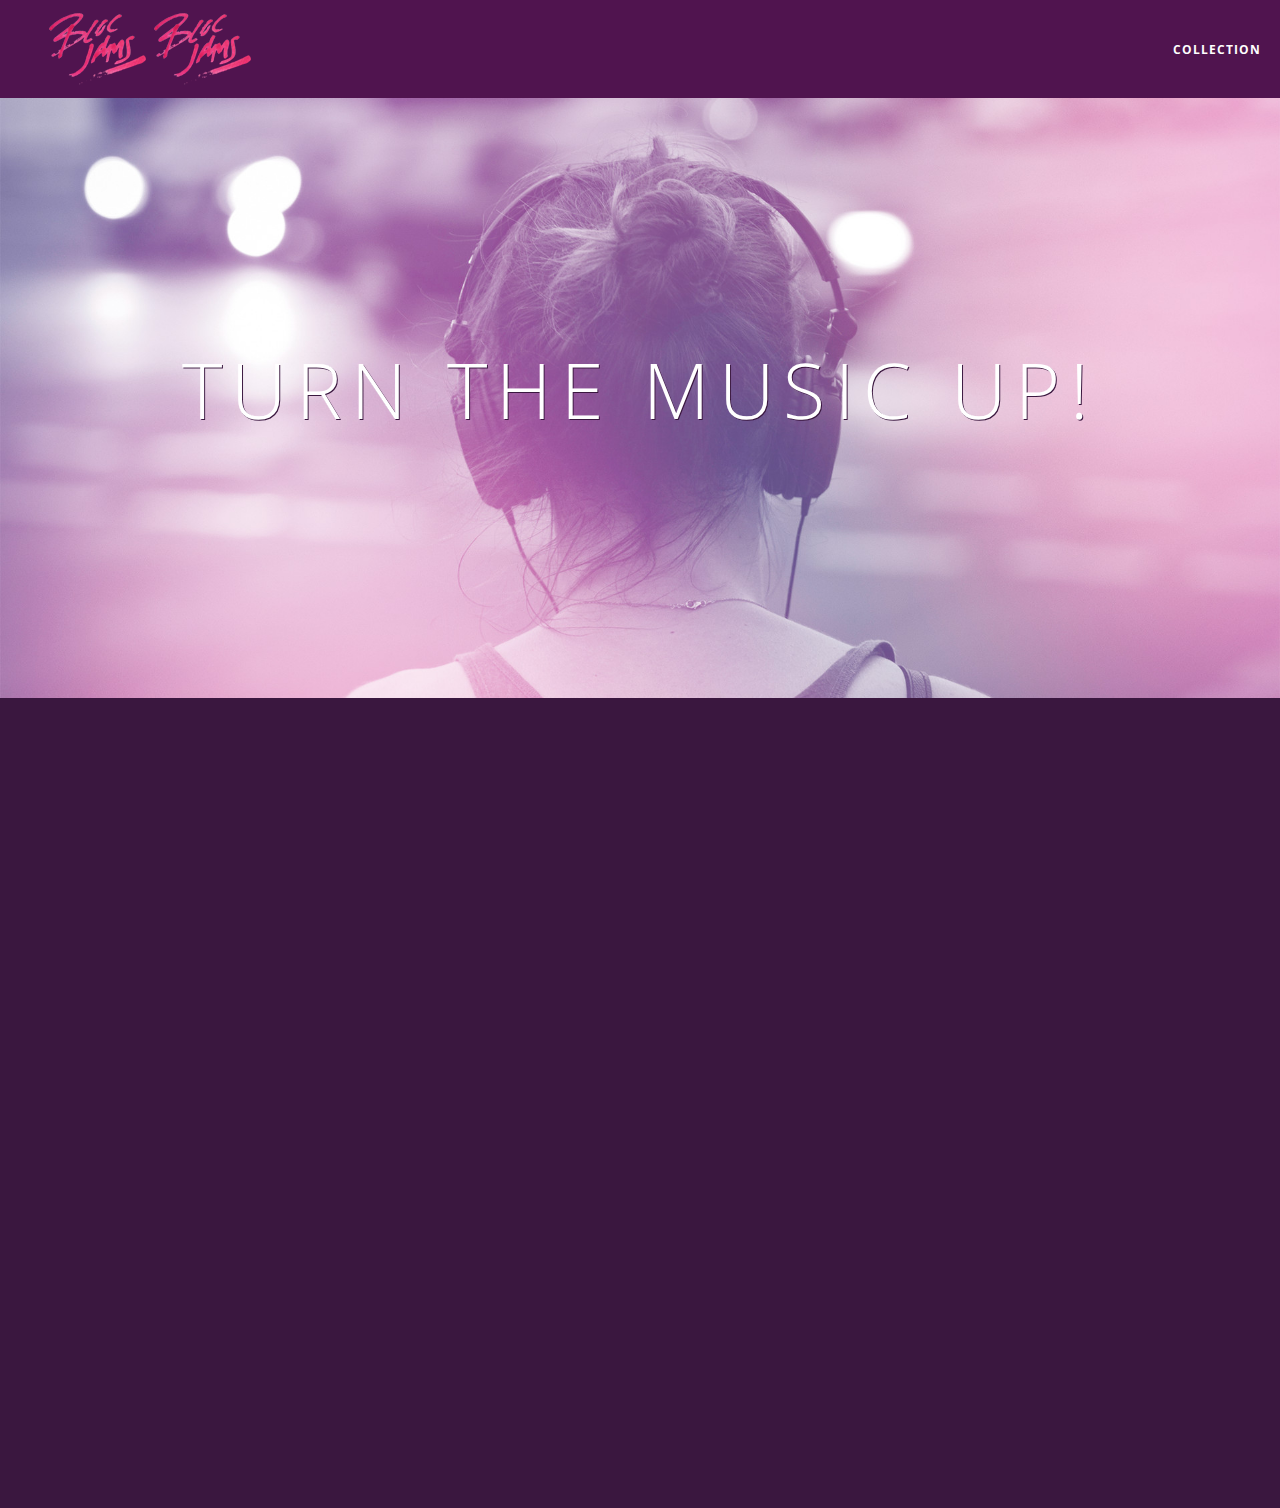
==== index.html @ a7cab08f "Checkpoint 10 DOM Scripting:Animation" ====
<!Doctype html>
<html>
  <head>
    <title>Bloc Jams</title>
    <meta name="viewport" content="width=device-width, initial-scale=1">
    <link rel="stylesheet" type="text/css" href="http://fonts.googleapis.com/css?family=Open+Sans:400,800,600,700,300">
    <link rel="stylesheet" type="text/css" href="http://code.ionicframework.com/ionicons/2.0.1/css/ionicons.min.css">
    <link rel="stylesheet" type="text/css" href="styles/normalize.css">
    <link rel="stylesheet" type="text/css" href="styles/main.css">
    <link rel="stylesheet" type="text/css" href="styles/landing.css">
  </head>
  <body class = "landing">
      <section> <!-- navigation bar -->
          <nav>
              <nav class = "navbar">
                  <img src = "assets/images/bloc_jams_logo.png" alt = "bloc jams logo" class = "logo">
                  <a href="index.html" class="logo">
             <img src="assets/images/bloc_jams_logo.png" alt="bloc jams logo">
                  </a>
                  <section class="links-container">
                    <a href="collection.html" class="navbar-link">collection</a>
                  </section>
              </nav>
          </nav>
      </section>
      <section> <!-- hero content -->
          <section class="hero-content">  <!-- hero content -->
              <h1 class = "hero-title">Turn the music up!</h1>
          </section>
      </section>
        <section class="selling-points clearfix"> <!-- selling points -->
          <section class="selling-points container">
            <section class="point">
              <section class="point column third">
                <span class="ion-music-note"></span>
                <h5 class="point-title">Choose your music</h5>
                <p class="point-description">
                The world is full of music; why should you have to listen to music that someone else chose?
                </p>
              </section>
            </section>
            <section class = "point">
              <section class="point column third">
              <span class="ion-radio-waves"></span>
              <h5 class="point-title">Unlimited, streaming, ad-free</h5>
              <p class="point-description">
                No arbitrary limits.  No distractions.
              </p>
            </section>
          </section>
          <section class="point">
            <section class="point column third">
              <span class="ion-android-phone-portrait"></span>
              <h5 class="point-title">Mobile enabled</h5>
              <p class="point-description">
                Listen to your music on the go.  This streaming service is available on all mobile platforms.
              </p>
            </section>
          </section>
        </section>
      </section>
      <script type="text/javascript" src="landing.js">
      </script>
  </body>
</html>
---- styles/main.css ----
*, *::before, *::after {
  -moz-box-sizing: border-box;
  -webkit-box-sizing: border-box;
  box-sizing: border-box;
}

html {
  height: 100%; /* makes sure our HTML takes up to 100% of the browser window */
  font-size: 100%;
}

body {
  font-family: "Open Sans"; /* sets our font to the "Open Sans" typeface */
  color: white;             /* sets the text color to white */
  min-height: 100%;         /* says the height of the body must be, at minimum, 100% of the window */
}

body.landing {
  background-color: rgb(58,23,63);  /*sets the background color to an rgb value */
}

.navbar {
  position: relative;
  padding: 0.5rem;
  background-color: rgba(101,18,95,0.5);
  z-index: 1;
}

.navbar .logo {
  position: relative;   /* positioning will be explained in a resource */
  left: 2rem;
  cursor: pointer;
}

.navbar .links-container {
     display: table;
     position: absolute;
     top: 0;
     right: 0;
     height: 100px;
     color: white;
     /* #3 */
     text-decoration: none;
 }

 .links-container .navbar-link {
     display: table-cell;
     position: relative;
     height: 100%;
     padding-left: 1rem;
     padding-right: 1rem;
     /* #4 */
     vertical-align: middle;
     color: white;
     font-size: 0.625rem;
     letter-spacing: 0.05rem;
     font-weight: 700;
     text-transform: uppercase;
     /* #3 */
     text-decoration: none;
     cursor: pointer;
 }

  .navbar-link:hover {
     color: rgb(233,50,117);
 }

 .navbar-link:active {
   background-color: white;
 }

.container {
  max-width: 64rem;
  margin: 0, auto;
}

.container.narrow {
     max-width: 56rem;
 }

@media (min-width: 640px) {

  html { font-size: 112%; }

  .column {
    float: left;
    padding-left: 1rem;
    padding-right: 1rem;
  }

  .column.full { width: 100%; }
  .column.two-thirds { width 66.7%; }
  .column.half { width: 50%; }
  .column.third { width: 33.3%; }
  .column.fourth { width: 25%; }
  .column.flow-oppostite { float: right; }
}

@media (min-width: 1024px) {
  html{ font-size: 120%; }
}

.clearfix::before,
.clearfix::after {
  content: " ";
  display: table;
}

.clearfix::after {
  clear: both;
}
---- styles/landing.css ----
body.landing {
  background-color: rgb(58,23,63);  /*sets the background color to an rgb value */
}

.hero-content {
  position: relative;
  min-height: 600px;
  background-image: url(../assets/images/bloc_jams_bg.jpg);
  background-repeat: no-repeat;
  background-position: center center;
  background-size: cover;
}

.hero-content .hero-title {
  position: absolute;
  top: 40%;
  -webkit-transform: translateY(-50%);
  -moz-transform: translateY(-50%);
  -ms-transform: translateY(-50%);
  width: 100%;          /* makes sure the title inhabits the full width of its container */
  text-align: center;   /* aligns text in the horizontal center of the element */
  font-size: 4rem;      /* specifies the size of the font in root em units */
  font-weight: 300;     /* makes the font thinner or ligther weight */
  text-transform: uppercase;  /* transforms the text to all uppercase lettering */
  letter-spacing: 0.5rem;     /* puts 0.5 ems worth of space between each letter */
  text-shadow: 1px 1px 0px rgb(58,23,63); /* creates a shadow underneath the text for readability over the image */

}

.selling-points {
  display: table;
}

.point {
  display: table-cell;
  padding: 2rem;
  text-align: center;
   opacity: 0;
   -webkit-transform: scaleX(0.9) translateY(3rem);
   -moz-transform: scaleX(0.9) translateY(3rem);
   transform: scaleX(0.9) translateY(3rem);
   -webkit-transition: all 0.25s ease-in-out;
   -moz-transition: all 0.25s ease-in-out;
   transition: all 0.25s ease-in-out;
   -webkit-transition-delay: 0.2s;
   -moz-transition-delay: 0.2s;
   transition-delay: 0.2s;

}

.point .point-title {
  font-size: 1.25rem;
}

.ion-music-note,
.ion-radio-waves,
.ion-android-phone-portrait {
  color: rgb(233,50,117);
  font-size: 5rem;
}
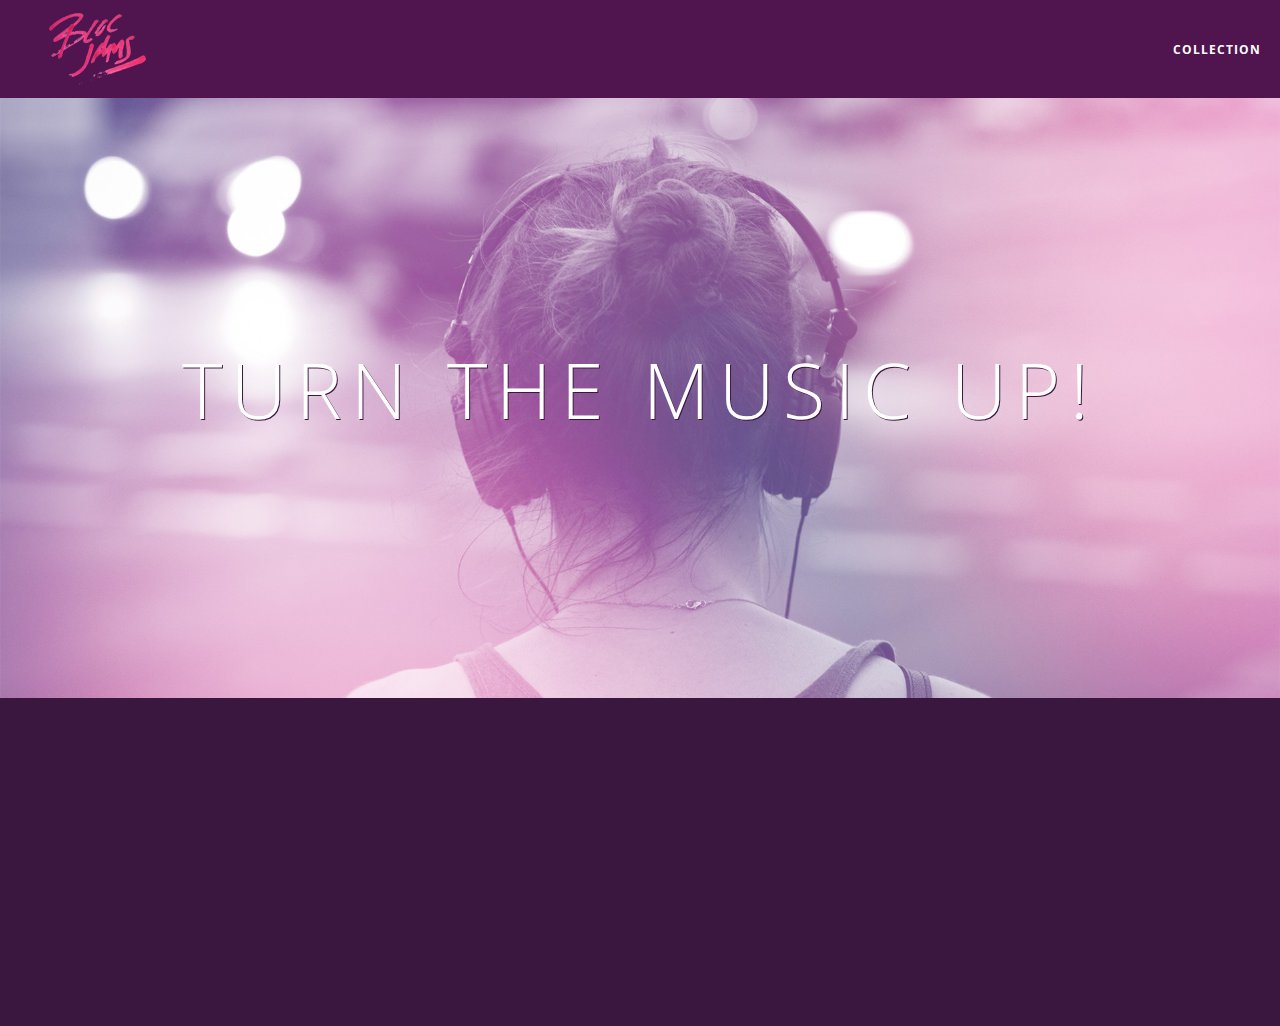
==== commit 9acd8b6a: "Checkpoint 10 DOM Scripting Animation: completed" ====
--- a/index.html
+++ b/index.html
@@ -11,55 +11,35 @@
   </head>
   <body class = "landing">
       <section> <!-- navigation bar -->
-          <nav>
               <nav class = "navbar">
-                  <img src = "assets/images/bloc_jams_logo.png" alt = "bloc jams logo" class = "logo">
-                  <a href="index.html" class="logo">
+                <a href="index.html" class="logo">
              <img src="assets/images/bloc_jams_logo.png" alt="bloc jams logo">
-                  </a>
-                  <section class="links-container">
-                    <a href="collection.html" class="navbar-link">collection</a>
-                  </section>
+         </a>
+         <section class="links-container">
+             <a href="collection.html" class="navbar-link">collection</a>
+         </section>
               </nav>
-          </nav>
       </section>
-      <section> <!-- hero content -->
-          <section class="hero-content">  <!-- hero content -->
-              <h1 class = "hero-title">Turn the music up!</h1>
-          </section>
+      <section class="hero-content">  <!-- hero content -->
+          <h1 class = "hero-title">Turn the music up!</h1>
       </section>
-        <section class="selling-points clearfix"> <!-- selling points -->
-          <section class="selling-points container">
-            <section class="point">
+      <section class="selling-points container"> <!-- selling points -->
+             <section class="point column third">
+                 <span class="ion-music-note"></span>
+                 <h5 class="point-title">Choose your music</h5>
+                 <p class="point-description">The world is full of music; why should you have to listen to music that someone else chose?</p>
+             </section>
+             <section class="point column third">
+                 <span class="ion-radio-waves"></span>
+                 <h5 class="point-title">Unlimited, streaming, ad-free</h5>
+                 <p class="point-description">No arbitrary limits. No distractions.</p>
+             </section>
               <section class="point column third">
-                <span class="ion-music-note"></span>
-                <h5 class="point-title">Choose your music</h5>
-                <p class="point-description">
-                The world is full of music; why should you have to listen to music that someone else chose?
-                </p>
+                 <span class="ion-iphone"></span>
+                 <h5 class="point-title">Mobile enabled</h5>
+                 <p class="point-description">Listen to your music on the go. This streaming service is available on all mobile platforms.</p>
               </section>
-            </section>
-            <section class = "point">
-              <section class="point column third">
-              <span class="ion-radio-waves"></span>
-              <h5 class="point-title">Unlimited, streaming, ad-free</h5>
-              <p class="point-description">
-                No arbitrary limits.  No distractions.
-              </p>
-            </section>
-          </section>
-          <section class="point">
-            <section class="point column third">
-              <span class="ion-android-phone-portrait"></span>
-              <h5 class="point-title">Mobile enabled</h5>
-              <p class="point-description">
-                Listen to your music on the go.  This streaming service is available on all mobile platforms.
-              </p>
-            </section>
-          </section>
-        </section>
       </section>
-      <script type="text/javascript" src="landing.js">
-      </script>
+      <script src="scripts/landing.js"></script>
   </body>
 </html>
--- a/styles/main.css
+++ b/styles/main.css
@@ -1,7 +1,7 @@
 *, *::before, *::after {
-  -moz-box-sizing: border-box;
-  -webkit-box-sizing: border-box;
-  box-sizing: border-box;
+    -moz-box-sizing: border-box;
+    -webkit-box-sizing: border-box;
+    box-sizing: border-box;
 }
 
 html {
@@ -13,10 +13,6 @@
   font-family: "Open Sans"; /* sets our font to the "Open Sans" typeface */
   color: white;             /* sets the text color to white */
   min-height: 100%;         /* says the height of the body must be, at minimum, 100% of the window */
-}
-
-body.landing {
-  background-color: rgb(58,23,63);  /*sets the background color to an rgb value */
 }
 
 .navbar {
@@ -43,6 +39,7 @@
      text-decoration: none;
  }
 
+
  .links-container .navbar-link {
      display: table-cell;
      position: relative;
@@ -61,20 +58,20 @@
      cursor: pointer;
  }
 
-  .navbar-link:hover {
-     color: rgb(233,50,117);
- }
+ .links-container .navbar-link:hover {
+      color: rgb(233,50,117);
+  }
 
  .navbar-link:active {
    background-color: white;
  }
 
-.container {
-  max-width: 64rem;
-  margin: 0, auto;
-}
+ .container {
+   margin: 0 auto;
+   max-width: 64rem;
+ }
 
-.container.narrow {
+ .container.narrow {
      max-width: 56rem;
  }
 
--- a/styles/landing.css
+++ b/styles/landing.css
@@ -1,60 +1,58 @@
 body.landing {
-  background-color: rgb(58,23,63);  /*sets the background color to an rgb value */
-}
+     background-color: rgb(58,23,63);
+ }
 
-.hero-content {
-  position: relative;
-  min-height: 600px;
-  background-image: url(../assets/images/bloc_jams_bg.jpg);
-  background-repeat: no-repeat;
-  background-position: center center;
-  background-size: cover;
-}
+ .hero-content {
+     position: relative;
+     min-height: 600px;
+     background-image: url(../assets/images/bloc_jams_bg.jpg);
+     background-repeat: no-repeat;
+     background-position: center center;
+     background-size: cover;
+ }
 
-.hero-content .hero-title {
-  position: absolute;
-  top: 40%;
-  -webkit-transform: translateY(-50%);
-  -moz-transform: translateY(-50%);
-  -ms-transform: translateY(-50%);
-  width: 100%;          /* makes sure the title inhabits the full width of its container */
-  text-align: center;   /* aligns text in the horizontal center of the element */
-  font-size: 4rem;      /* specifies the size of the font in root em units */
-  font-weight: 300;     /* makes the font thinner or ligther weight */
-  text-transform: uppercase;  /* transforms the text to all uppercase lettering */
-  letter-spacing: 0.5rem;     /* puts 0.5 ems worth of space between each letter */
-  text-shadow: 1px 1px 0px rgb(58,23,63); /* creates a shadow underneath the text for readability over the image */
+ .hero-content .hero-title {
+     position: absolute;
+     top: 40%;
+     -webkit-transform: translateY(-50%);
+     -moz-transform: translateY(-50%);
+     transform: translateY(-50%);
+     width: 100%;
+     text-align: center;
+     font-size: 4rem;
+     font-weight: 300;
+     text-transform: uppercase;
+     letter-spacing: 0.5rem;
+     text-shadow: 1px 1px 0px rgb(58,23,63);
+ }
 
-}
+ .selling-points {
+     position: relative;
+ }
 
-.selling-points {
-  display: table;
-}
+ .point {
+     position: relative;
+     padding: 2rem;
+     text-align: center;
+     opacity: 0;
+    -webkit-transform: scaleX(0.9) translateY(3rem);
+    -moz-transform: scaleX(0.9) translateY(3rem);
+    transform: scaleX(0.9) translateY(3rem);
+    -webkit-transition: all 0.25s ease-in-out;
+    -moz-transition: all 0.25s ease-in-out;
+    transition: all 0.25s ease-in-out;
+    -webkit-transition-delay: 0.2s;
+    -moz-transition-delay: 0.2s;
+    transition-delay: 0.2s;
+ }
 
-.point {
-  display: table-cell;
-  padding: 2rem;
-  text-align: center;
-   opacity: 0;
-   -webkit-transform: scaleX(0.9) translateY(3rem);
-   -moz-transform: scaleX(0.9) translateY(3rem);
-   transform: scaleX(0.9) translateY(3rem);
-   -webkit-transition: all 0.25s ease-in-out;
-   -moz-transition: all 0.25s ease-in-out;
-   transition: all 0.25s ease-in-out;
-   -webkit-transition-delay: 0.2s;
-   -moz-transition-delay: 0.2s;
-   transition-delay: 0.2s;
+ .point .point-title {
+     font-size: 1.25rem;
+ }
 
-}
-
-.point .point-title {
-  font-size: 1.25rem;
-}
-
-.ion-music-note,
-.ion-radio-waves,
-.ion-android-phone-portrait {
-  color: rgb(233,50,117);
-  font-size: 5rem;
-}
+ .ion-music-note,
+ .ion-radio-waves,
+ .ion-iphone {
+     color: rgb(233,50,117);
+     font-size: 5rem;
+ }
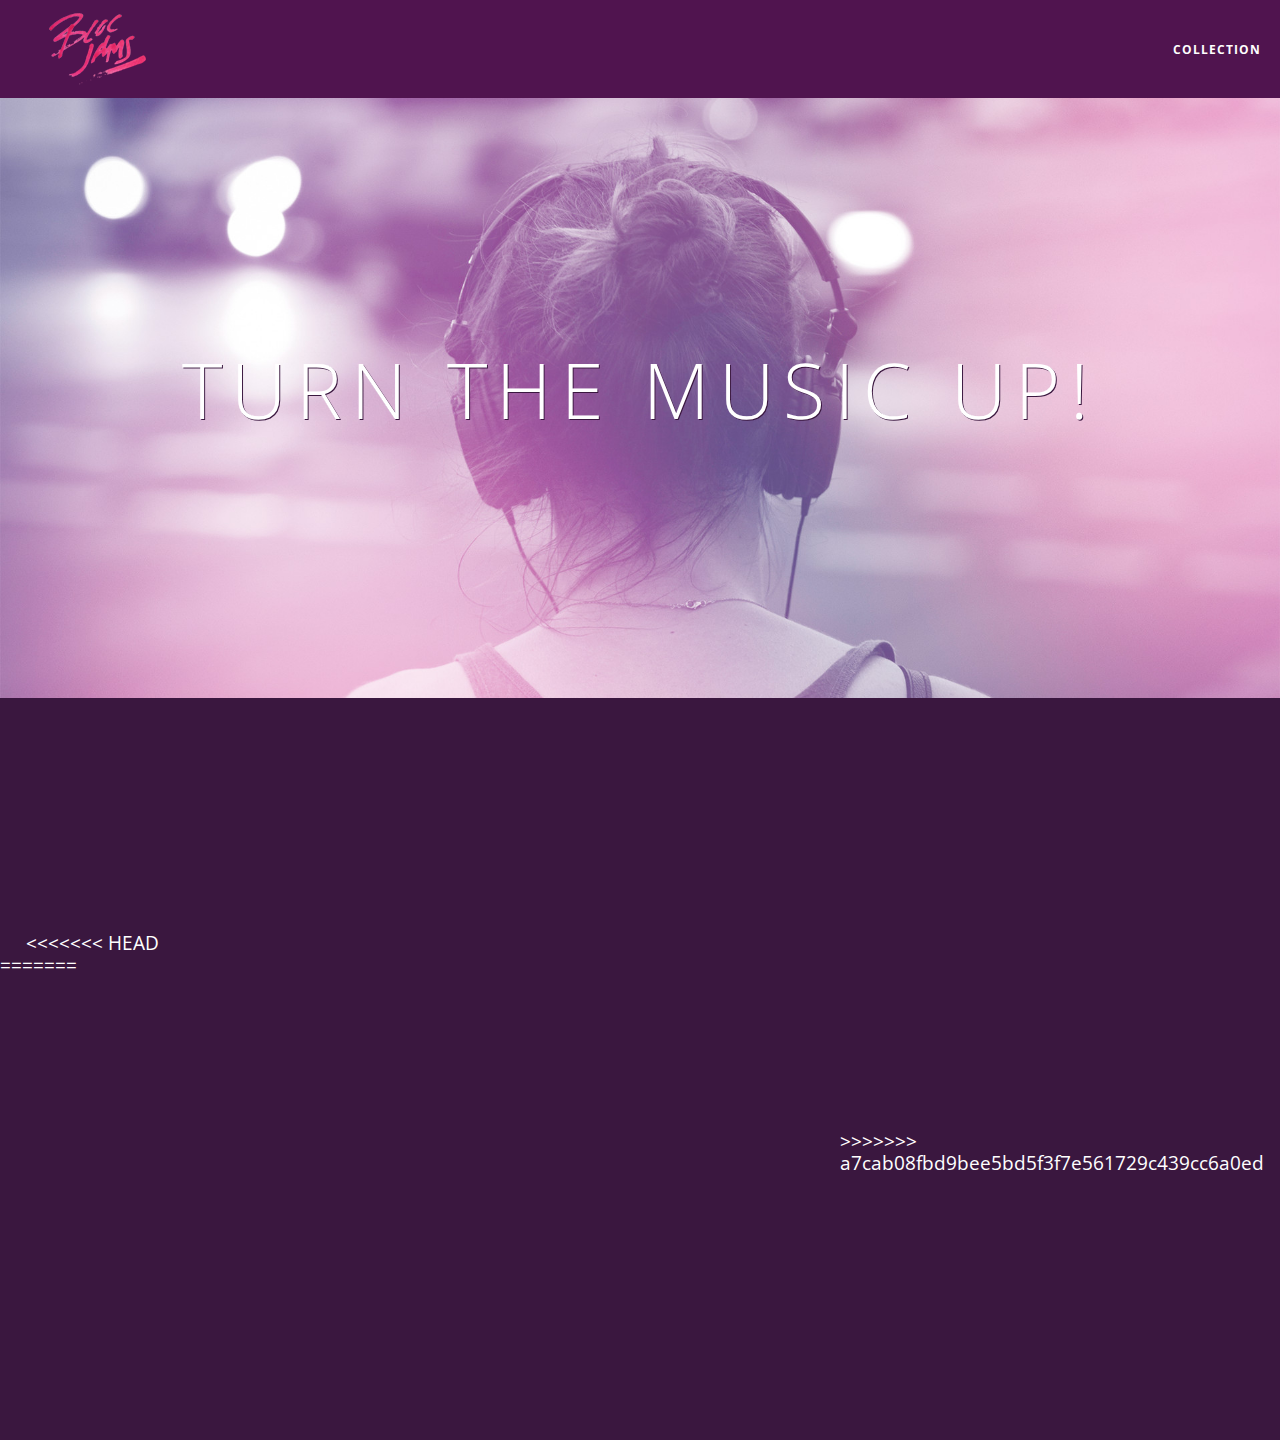
==== commit 8db3d01e: "Checkpoint 10 Dom Scripting animation: completed" ====
--- a/index.html
+++ b/index.html
@@ -39,7 +39,33 @@
                  <h5 class="point-title">Mobile enabled</h5>
                  <p class="point-description">Listen to your music on the go. This streaming service is available on all mobile platforms.</p>
               </section>
+<<<<<<< HEAD
       </section>
       <script src="scripts/landing.js"></script>
+=======
+            </section>
+            <section class = "point">
+              <section class="point column third">
+              <span class="ion-radio-waves"></span>
+              <h5 class="point-title">Unlimited, streaming, ad-free</h5>
+              <p class="point-description">
+                No arbitrary limits.  No distractions.
+              </p>
+            </section>
+          </section>
+          <section class="point">
+            <section class="point column third">
+              <span class="ion-android-phone-portrait"></span>
+              <h5 class="point-title">Mobile enabled</h5>
+              <p class="point-description">
+                Listen to your music on the go.  This streaming service is available on all mobile platforms.
+              </p>
+            </section>
+          </section>
+        </section>
+      </section>
+      <script type="text/javascript" src="landing.js">
+      </script>
+>>>>>>> a7cab08fbd9bee5bd5f3f7e561729c439cc6a0ed
   </body>
 </html>
--- a/styles/landing.css
+++ b/styles/landing.css
@@ -46,9 +46,28 @@
     transition-delay: 0.2s;
  }
 
+<<<<<<< HEAD
  .point .point-title {
      font-size: 1.25rem;
  }
+=======
+.point {
+  display: table-cell;
+  padding: 2rem;
+  text-align: center;
+   opacity: 0;
+   -webkit-transform: scaleX(0.9) translateY(3rem);
+   -moz-transform: scaleX(0.9) translateY(3rem);
+   transform: scaleX(0.9) translateY(3rem);
+   -webkit-transition: all 0.25s ease-in-out;
+   -moz-transition: all 0.25s ease-in-out;
+   transition: all 0.25s ease-in-out;
+   -webkit-transition-delay: 0.2s;
+   -moz-transition-delay: 0.2s;
+   transition-delay: 0.2s;
+
+}
+>>>>>>> a7cab08fbd9bee5bd5f3f7e561729c439cc6a0ed
 
  .ion-music-note,
  .ion-radio-waves,
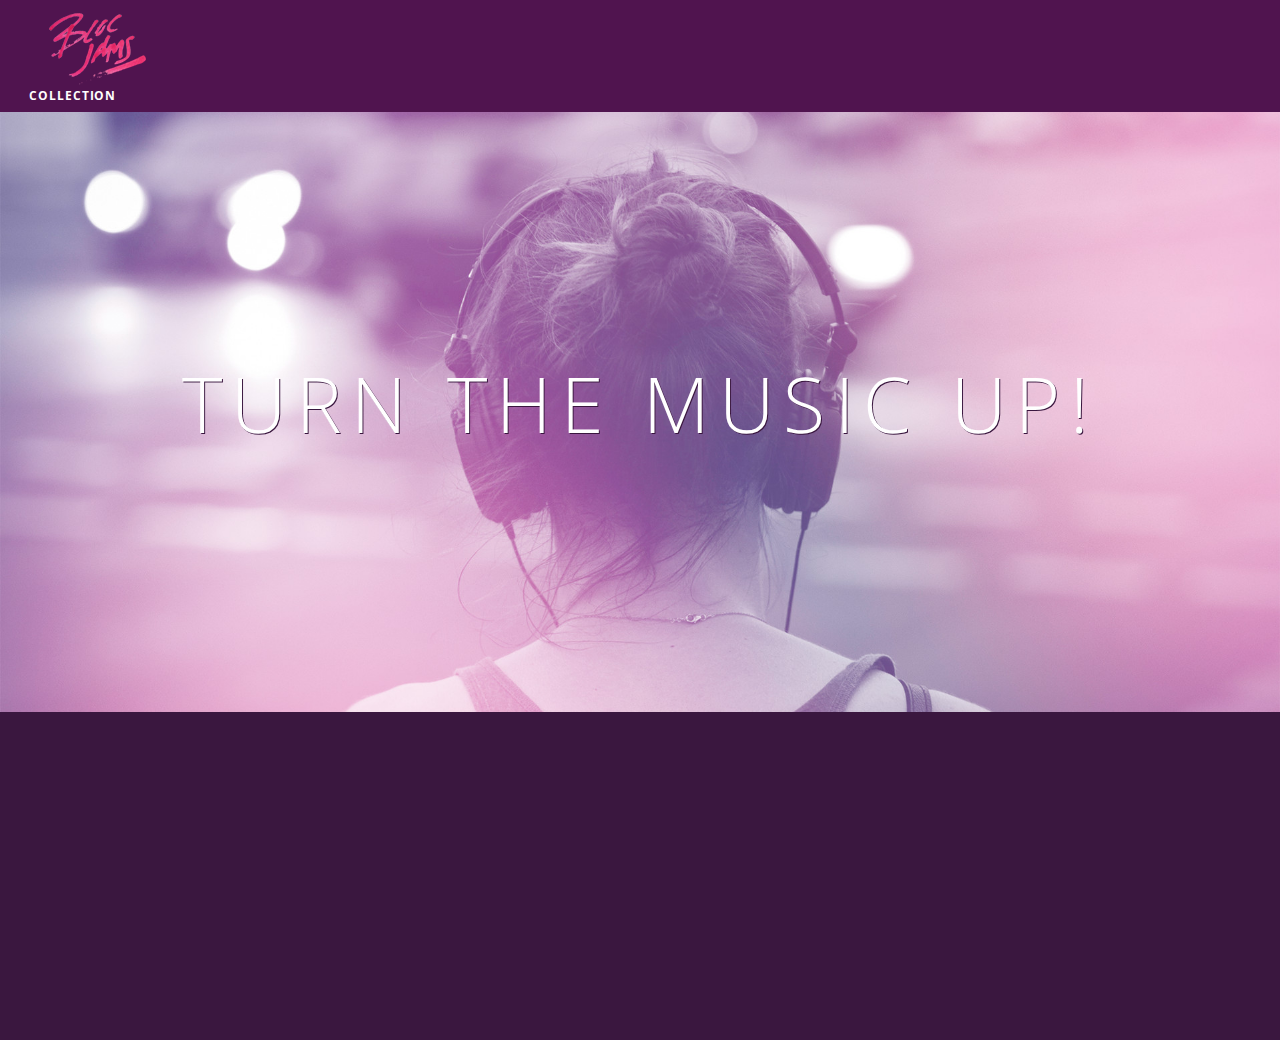
==== commit 29dbac8c: "working version of bloc-jams for master" ====
--- a/index.html
+++ b/index.html
@@ -39,33 +39,7 @@
                  <h5 class="point-title">Mobile enabled</h5>
                  <p class="point-description">Listen to your music on the go. This streaming service is available on all mobile platforms.</p>
               </section>
-<<<<<<< HEAD
       </section>
       <script src="scripts/landing.js"></script>
-=======
-            </section>
-            <section class = "point">
-              <section class="point column third">
-              <span class="ion-radio-waves"></span>
-              <h5 class="point-title">Unlimited, streaming, ad-free</h5>
-              <p class="point-description">
-                No arbitrary limits.  No distractions.
-              </p>
-            </section>
-          </section>
-          <section class="point">
-            <section class="point column third">
-              <span class="ion-android-phone-portrait"></span>
-              <h5 class="point-title">Mobile enabled</h5>
-              <p class="point-description">
-                Listen to your music on the go.  This streaming service is available on all mobile platforms.
-              </p>
-            </section>
-          </section>
-        </section>
-      </section>
-      <script type="text/javascript" src="landing.js">
-      </script>
->>>>>>> a7cab08fbd9bee5bd5f3f7e561729c439cc6a0ed
   </body>
 </html>
--- a/styles/main.css
+++ b/styles/main.css
@@ -1,7 +1,19 @@
 *, *::before, *::after {
+<<<<<<< Updated upstream
     -moz-box-sizing: border-box;
     -webkit-box-sizing: border-box;
     box-sizing: border-box;
+=======
+<<<<<<< HEAD
+  -moz-box-sizing: border-box;
+  -webkit-box-sizing: border-box;
+  box-sizing: border-box;
+=======
+    -moz-box-sizing: border-box;
+    -webkit-box-sizing: border-box;
+    box-sizing: border-box;
+>>>>>>> 8db3d01e790d23d5921ef55cadb2c2a1fbd634f6
+>>>>>>> Stashed changes
 }
 
 html {
@@ -27,6 +39,11 @@
   left: 2rem;
   cursor: pointer;
 }
+<<<<<<< Updated upstream
+=======
+<<<<<<< HEAD
+=======
+>>>>>>> Stashed changes
 
 .navbar .links-container {
      display: table;
@@ -106,3 +123,4 @@
 .clearfix::after {
   clear: both;
 }
+>>>>>>> 8db3d01e790d23d5921ef55cadb2c2a1fbd634f6
--- a/styles/landing.css
+++ b/styles/landing.css
@@ -46,28 +46,9 @@
     transition-delay: 0.2s;
  }
 
-<<<<<<< HEAD
  .point .point-title {
      font-size: 1.25rem;
  }
-=======
-.point {
-  display: table-cell;
-  padding: 2rem;
-  text-align: center;
-   opacity: 0;
-   -webkit-transform: scaleX(0.9) translateY(3rem);
-   -moz-transform: scaleX(0.9) translateY(3rem);
-   transform: scaleX(0.9) translateY(3rem);
-   -webkit-transition: all 0.25s ease-in-out;
-   -moz-transition: all 0.25s ease-in-out;
-   transition: all 0.25s ease-in-out;
-   -webkit-transition-delay: 0.2s;
-   -moz-transition-delay: 0.2s;
-   transition-delay: 0.2s;
-
-}
->>>>>>> a7cab08fbd9bee5bd5f3f7e561729c439cc6a0ed
 
  .ion-music-note,
  .ion-radio-waves,
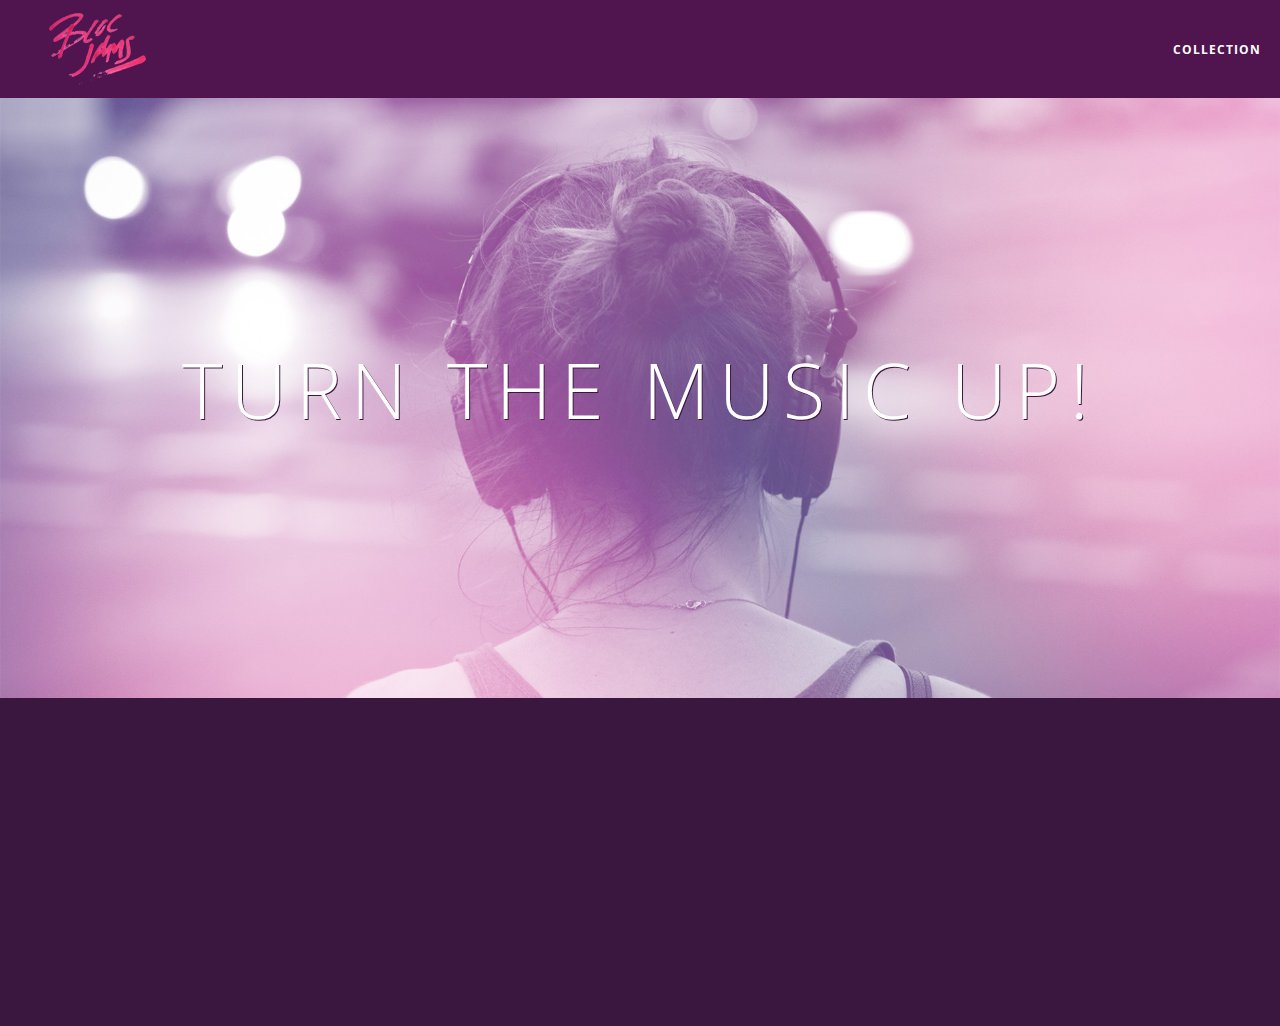
==== commit 34210855: "made all http requests https:" ====
--- a/index.html
+++ b/index.html
@@ -1,10 +1,11 @@
 <!Doctype html>
+<!-- beginning of index -->
 <html>
   <head>
     <title>Bloc Jams</title>
     <meta name="viewport" content="width=device-width, initial-scale=1">
-    <link rel="stylesheet" type="text/css" href="http://fonts.googleapis.com/css?family=Open+Sans:400,800,600,700,300">
-    <link rel="stylesheet" type="text/css" href="http://code.ionicframework.com/ionicons/2.0.1/css/ionicons.min.css">
+    <link rel="stylesheet" type="text/css" href="https://fonts.googleapis.com/css?family=Open+Sans:400,800,600,700,300">
+    <link rel="stylesheet" type="text/css" href="https://code.ionicframework.com/ionicons/2.0.1/css/ionicons.min.css">
     <link rel="stylesheet" type="text/css" href="styles/normalize.css">
     <link rel="stylesheet" type="text/css" href="styles/main.css">
     <link rel="stylesheet" type="text/css" href="styles/landing.css">
@@ -40,6 +41,8 @@
                  <p class="point-description">Listen to your music on the go. This streaming service is available on all mobile platforms.</p>
               </section>
       </section>
+      <script src="https://code.jquery.com/jquery-2.1.3.min.js"></script>
+      <script src="scripts/utilities.js"></script>
       <script src="scripts/landing.js"></script>
   </body>
 </html>
--- a/styles/main.css
+++ b/styles/main.css
@@ -1,19 +1,7 @@
 *, *::before, *::after {
-<<<<<<< Updated upstream
     -moz-box-sizing: border-box;
     -webkit-box-sizing: border-box;
     box-sizing: border-box;
-=======
-<<<<<<< HEAD
-  -moz-box-sizing: border-box;
-  -webkit-box-sizing: border-box;
-  box-sizing: border-box;
-=======
-    -moz-box-sizing: border-box;
-    -webkit-box-sizing: border-box;
-    box-sizing: border-box;
->>>>>>> 8db3d01e790d23d5921ef55cadb2c2a1fbd634f6
->>>>>>> Stashed changes
 }
 
 html {
@@ -39,11 +27,6 @@
   left: 2rem;
   cursor: pointer;
 }
-<<<<<<< Updated upstream
-=======
-<<<<<<< HEAD
-=======
->>>>>>> Stashed changes
 
 .navbar .links-container {
      display: table;
@@ -123,4 +106,3 @@
 .clearfix::after {
   clear: both;
 }
->>>>>>> 8db3d01e790d23d5921ef55cadb2c2a1fbd634f6
